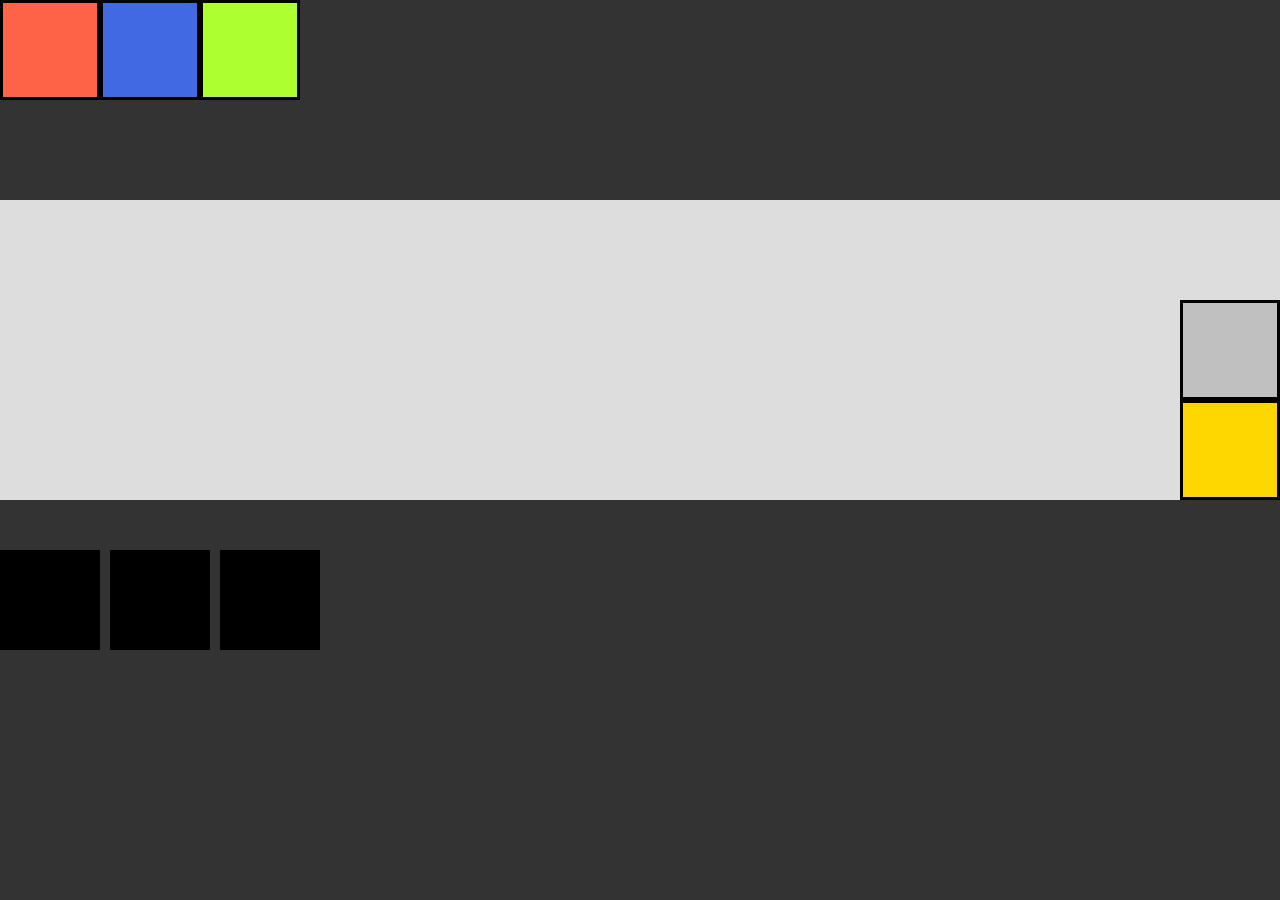
==== MMC-school/Kurs-Tworzenia-Stron-WWW-cz.1/index.html @ 1ad23a42 "add" ====
<!DOCTYPE html>
<html lang="pl">

<head>
    <meta charset="UTF-8">
    <meta name="viewport" content="width=device-width, initial-scale=1.0">
    <title>Document</title>
    <link rel="stylesheet" href="style.css">
</head>

<body>
    <!-- absolute -->
    <div class="abs red"></div>
    <div class="abs blue"></div>
    <div class="abs green"></div>

    <!-- relative + absolute -->
    <section>
        <div class="abs gold"></div>
        <div class="abs silver"></div>
    </section>

    <!-- bez position -->
    <div class="black"></div>
    <div class="black"></div>
    <div class="black"></div>
</body>


</html>
---- MMC-school/Kurs-Tworzenia-Stron-WWW-cz.1/style.css ----
* {
	box-sizing: border-box;
	margin: 0;
	padding: 0;
}

body {
	font-family: 'Montserat', sans-serif;
	background-color: #333;
	font-size: 36px;
	color: #fff;
	text-transform: uppercase;
}

section {
	margin-top: 200px;
	margin-bottom: 50px;
	height: 300px;
	width: 100%;
	background-color: #ddd;
	position: relative;
}

div {
	height: 100px;
	width: 100px;
	border: 3px solid black;
}

.abs{
	position: absolute;
	top: 0;
}

.red {
	background-color: tomato;
	left: 0;
}

.blue {
	background-color: royalblue;
	left: 100px;
}

.green {
	background-color: greenyellow;
	left: 200px;
}

.gold {
	background-color: gold;
	right: 0;
	top: 200px;
}

.silver {
	background-color: silver;
	right: 0;
	top: 100px;
}

.black {
	background-color: black;
	display: inline-block;
}
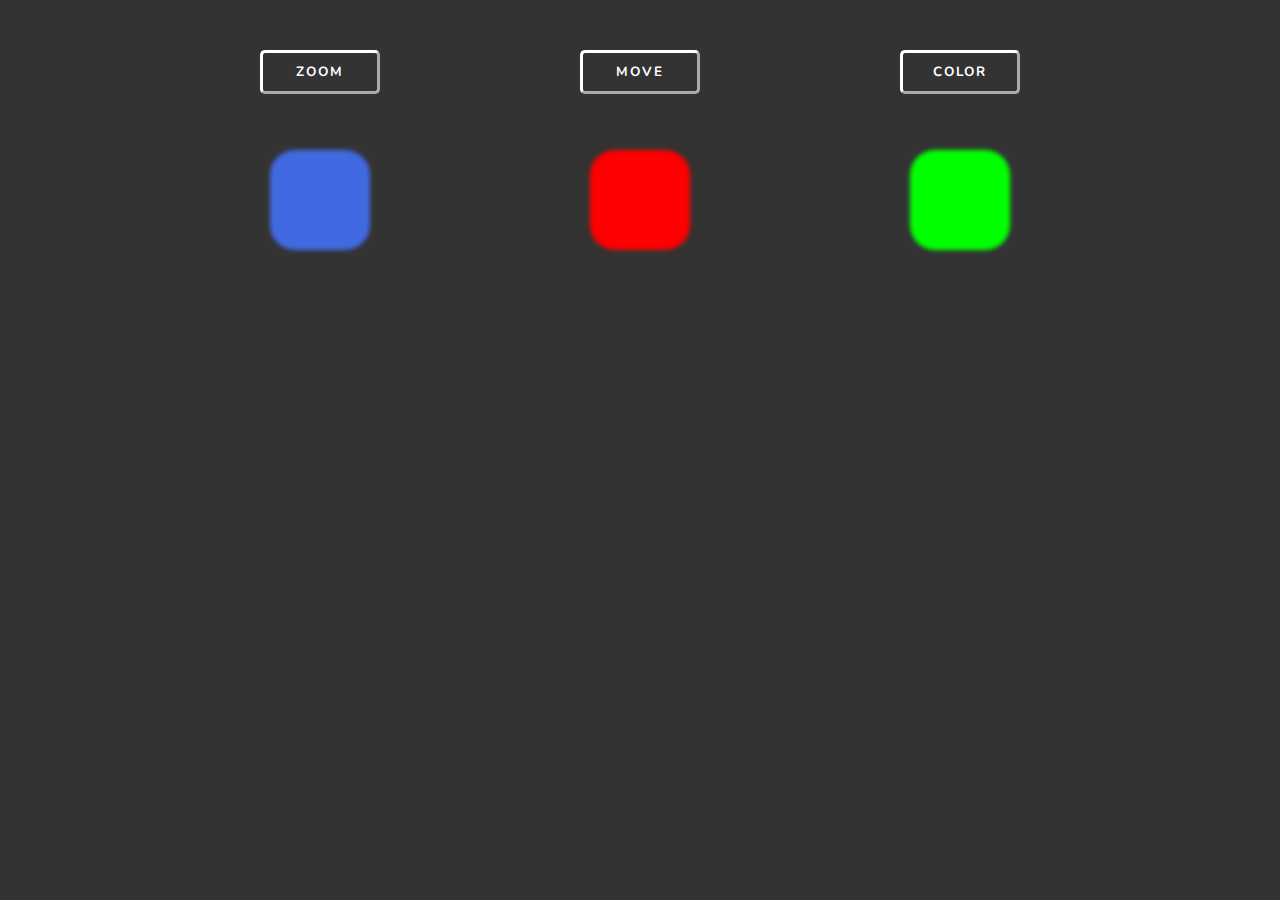
==== commit 735eff3d: "kapilo" ====
--- a/MMC-school/Kurs-Tworzenia-Stron-WWW-cz.1/index.html
+++ b/MMC-school/Kurs-Tworzenia-Stron-WWW-cz.1/index.html
@@ -6,25 +6,22 @@
     <meta name="viewport" content="width=device-width, initial-scale=1.0">
     <title>Document</title>
     <link rel="stylesheet" href="style.css">
+    <link rel="preconnect" href="https://fonts.googleapis.com">
+    <link rel="preconnect" href="https://fonts.gstatic.com" crossorigin>
+    <link href="https://fonts.googleapis.com/css2?family=Nunito:ital,wght@0,300;0,400;1,700&display=swap"
+        rel="stylesheet">
 </head>
 
 <body>
-    <!-- absolute -->
-    <div class="abs red"></div>
-    <div class="abs blue"></div>
-    <div class="abs green"></div>
 
-    <!-- relative + absolute -->
-    <section>
-        <div class="abs gold"></div>
-        <div class="abs silver"></div>
-    </section>
+    <button class="btn-zoom">ZOOM</button>
+    <button class="btn-move">MOVE</button>
+    <button class="btn-color">COLOR</button>
 
-    <!-- bez position -->
-    <div class="black"></div>
-    <div class="black"></div>
-    <div class="black"></div>
+    <div class="square blue"></div>
+    <div class="square red"></div>
+    <div class="square green"></div>
+
 </body>
 
-
 </html>--- a/MMC-school/Kurs-Tworzenia-Stron-WWW-cz.1/style.css
+++ b/MMC-school/Kurs-Tworzenia-Stron-WWW-cz.1/style.css
@@ -5,61 +5,73 @@
 }
 
 body {
-	font-family: 'Montserat', sans-serif;
+	font-family: 'Montserrat', sans-serif;
 	background-color: #333;
 	font-size: 36px;
 	color: #fff;
-	text-transform: uppercase;
 }
 
-section {
-	margin-top: 200px;
-	margin-bottom: 50px;
-	height: 300px;
-	width: 100%;
-	background-color: #ddd;
-	position: relative;
+button {
+	font-family: 'Nunito';
+	width: 120px;
+	position: absolute;
+	top: 50px;
+	padding: 10px 30px;
+	color: white;
+	background-color: transparent;
+	font-weight: bold;
+	border-width: 3px;
+	border-radius: 5px;
+	border-color: white;
+	letter-spacing: 2px;
+	text-transform: uppercase;
+	cursor: pointer;
 }
 
-div {
-	height: 100px;
-	width: 100px;
-	border: 3px solid black;
+.btn-zoom {
+	left: 25%;
+	transform: translateX(-50%);
 }
 
-.abs{
-	position: absolute;
-	top: 0;
+.btn-move {
+	left: 50%;
+	transform: translateX(-50%);
 }
 
-.red {
-	background-color: tomato;
-	left: 0;
+.btn-color {
+	left: 75%;
+	transform: translateX(-50%);
+}
+
+button:hover {
+	background-color: white;
+	color: black;
+	transition: 1s;
+}
+
+.square {
+	position: absolute;
+	width: 100px;
+	height: 100px;
+	top: 150px;
+	border-radius: 25px;
+	filter: blur(2px);
 }
 
 .blue {
 	background-color: royalblue;
-	left: 100px;
+	left: 25%;
+	transform: translateX(-50%);
+}
+
+.red {
+	background-color: red;
+	left: 50%;
+	transform: translateX(-50%);
 }
 
 .green {
-	background-color: greenyellow;
-	left: 200px;
+	background-color: lime;
+	left: 75%;
+	transform: translateX(-50%);
 }
-
-.gold {
-	background-color: gold;
-	right: 0;
-	top: 200px;
-}
-
-.silver {
-	background-color: silver;
-	right: 0;
-	top: 100px;
-}
-
-.black {
-	background-color: black;
-	display: inline-block;
-}
